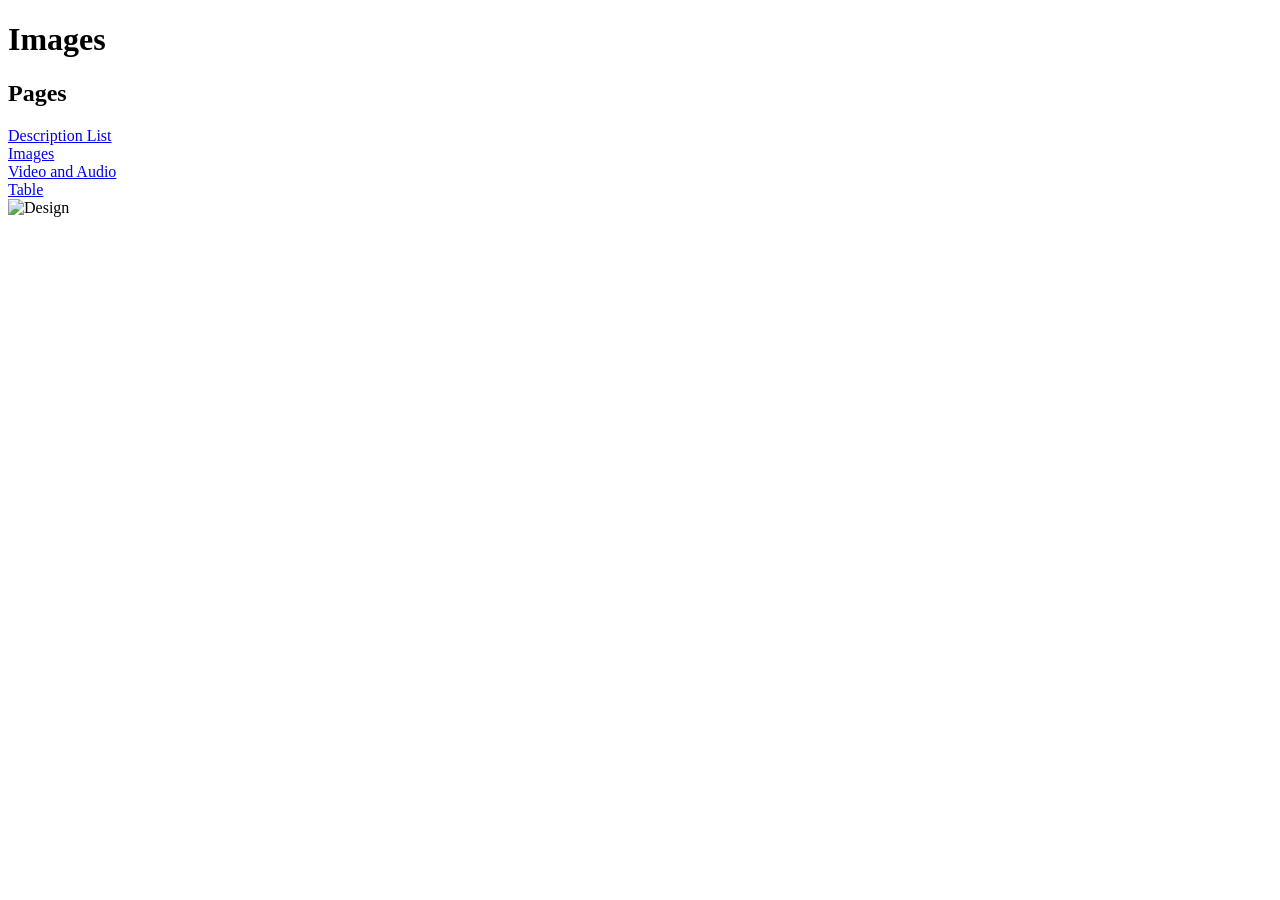
==== images/index.html @ b08fa193 "First commit" ====
<!DOCTYPE html>
<html lang="en">
  <head> </head>
  <body>
    <h1>Images</h1>

    <nav>
      <h2>Pages</h2>
      <a href="/" title="Go home">Description List</a>
      <br />
      <a href="/images">Images</a>
      <br />
      <a href="/motion">Video and Audio</a>
      <br />
      <a href="/table">Table</a>
    </nav>

    <img src="/images/pix/design.png" height="500" alt="Design" title="This a design website template" />
  </body>
</html>
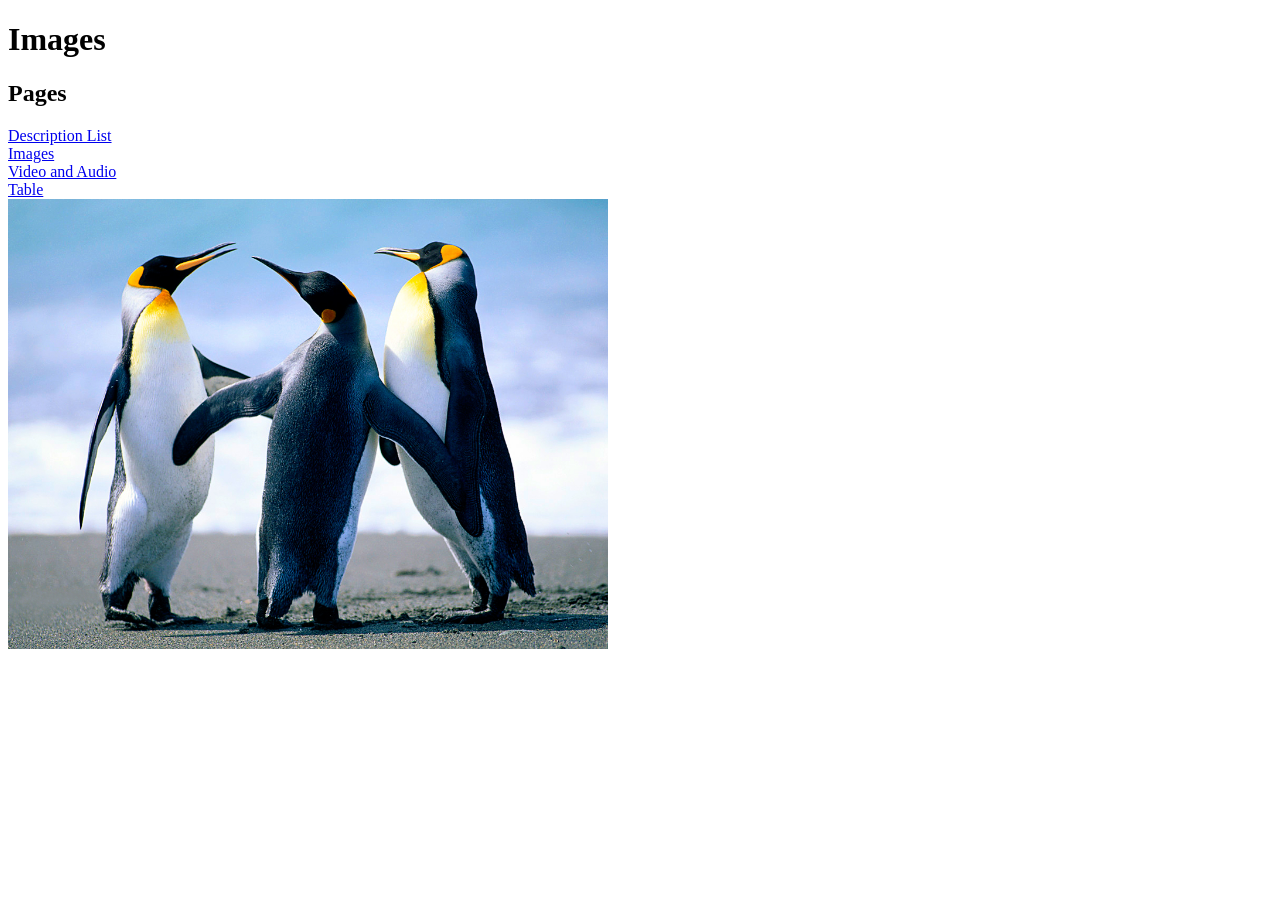
==== commit 68d68b36: "Second commit" ====
--- a/images/index.html
+++ b/images/index.html
@@ -14,7 +14,7 @@
       <br />
       <a href="/table">Table</a>
     </nav>
-
-    <img src="/images/pix/design.png" height="500" alt="Design" title="This a design website template" />
+    <a href="/" title="Go home">
+    <img src="/images/Penguins.jpg" alt="Penguins" width="600"></a>
   </body>
 </html>
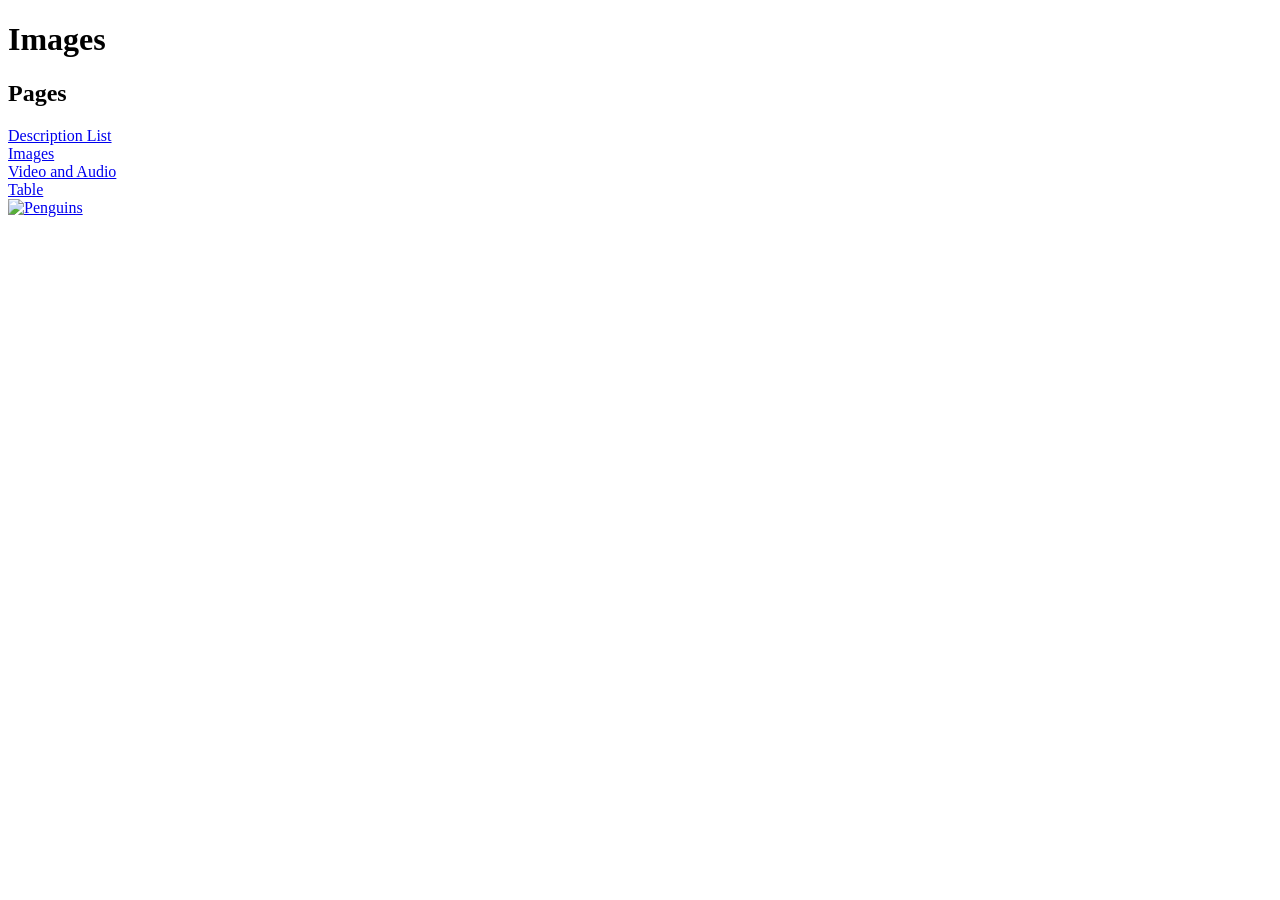
==== commit 873c830a: "added image and video url" ====
--- a/images/index.html
+++ b/images/index.html
@@ -15,6 +15,6 @@
       <a href="/table">Table</a>
     </nav>
     <a href="/" title="Go home">
-    <img src="/images/Penguins.jpg" alt="Penguins" width="600"></a>
+    <img src="https://images.unsplash.com/photo-1768797767742-353a378404b8?q=80&w=387&auto=format&fit=crop&ixlib=rb-4.1.0&ixid=M3wxMjA3fDB8MHxwaG90by1wYWdlfHx8fGVufDB8fHx8fA%3D%3D" alt="Penguins" width="600"></a>
   </body>
 </html>
